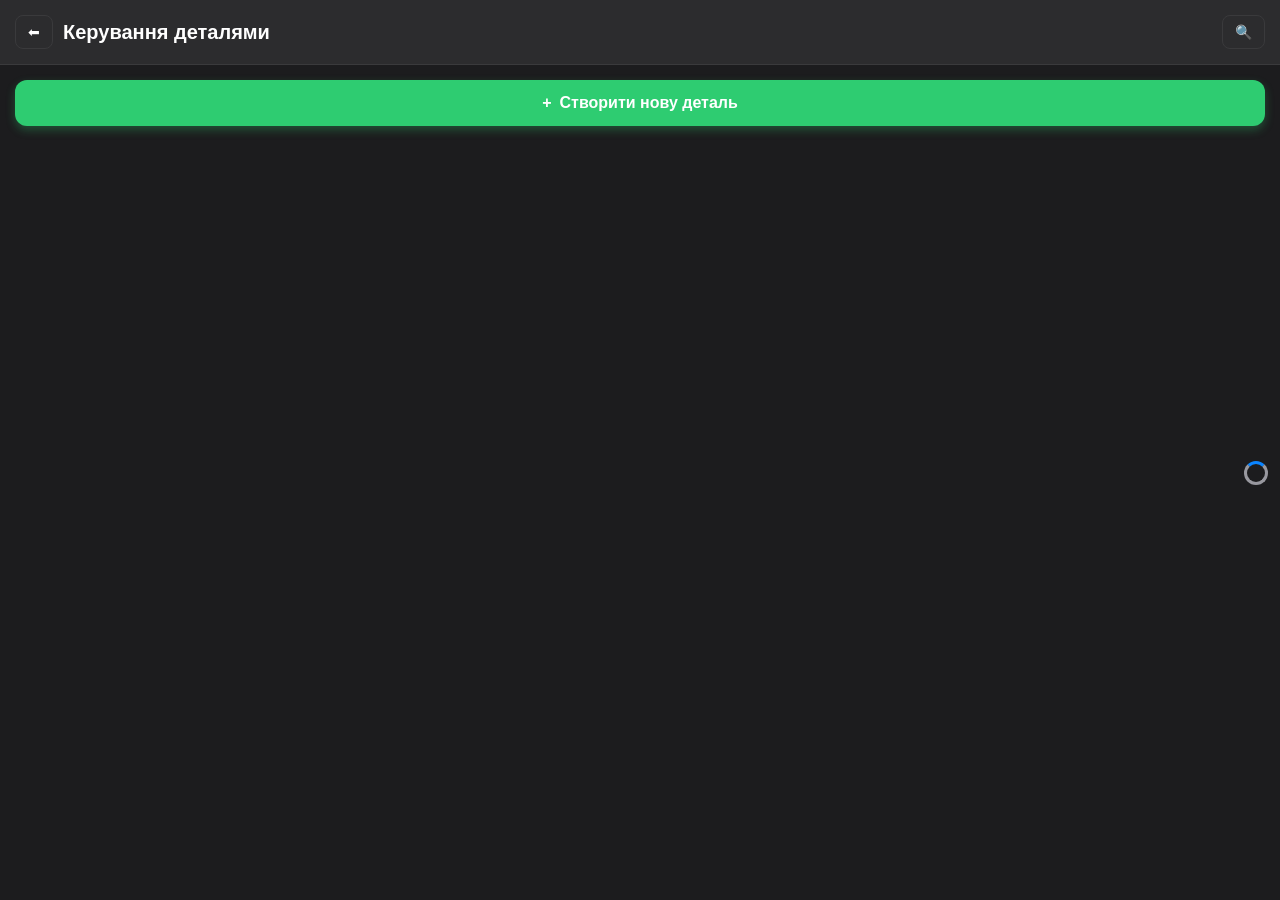
==== parts.html @ f730b103 "feat: establish initial Telegram Mini App with core UI, routing, and API services." ====
<!DOCTYPE html>
<html lang="uk">

<head>
    <meta charset="UTF-8">
    <meta name="viewport" content="width=device-width, initial-scale=1.0, user-scalable=no">
    <title>Керування деталями</title>
    <script src="https://telegram.org/js/telegram-web-app.js"></script>

    <link rel="stylesheet" href="css/base.css">
    <link rel="stylesheet" href="css/layout.css">
    <link rel="stylesheet" href="css/components.css">
    <link rel="stylesheet" href="css/modals.css">
    <!-- Стилі спеціально для цієї сторінки -->
    <link rel="stylesheet" href="css/parts.css">

    <script src="js/config.js" defer></script>
    <script src="js/utils.js" defer></script>
    <script src="js/api.js" defer></script>
    <script src="js/parts.js" defer></script>
</head>

<body>

    <!-- Header -->
    <div class="parts-header">
        <div class="page-title">
            <button class="icon-btn" id="backBtn">⬅</button>
            Керування деталями
        </div>
        <div>
            <button class="icon-btn" id="filterBtn">🔍</button>
        </div>
    </div>

    <!-- Main List View -->
    <div id="listView">
        <div style="padding: 15px;">
            <button id="createPartBtn" class="create-btn-large">
                <span>+</span> Створити нову деталь
            </button>
        </div>
        <div id="partsContainer" class="parts-list">
            <div class="spinner" style="margin: 20px auto;"></div>
        </div>
    </div>

    <!-- Form View (Overlay) -->
    <div id="formView" class="form-view hidden">
        <div class="form-header">
            <button class="icon-btn" id="closeFormBtn">⬅</button>
            <h3 id="formTitle">Редагування</h3>
            <div style="width: 30px;"></div> <!-- Spacer -->
        </div>

        <div class="form-body">
            <form id="partForm">
                <input type="hidden" name="id">

                <div class="form-group">
                    <label>Назва товару</label>
                    <input type="text" name="name" required placeholder="Введіть назву">
                </div>

                <div class="form-group">
                    <label>Категорія</label>
                    <select name="category" id="catSelect"></select>
                </div>

                <div class="form-group">
                    <label>Одиниця виміру</label>
                    <select name="unit" id="unitSelect"></select>
                </div>

                <div class="form-group">
                    <label>Локація</label>
                    <input type="text" name="location" placeholder="1-2-3">
                </div>

                <div class="form-group">
                    <label>Поточна кількість</label>
                    <input type="number" name="quantity" placeholder="0">
                </div>

                <div class="form-row">
                    <div class="form-group">
                        <label>К-сть в упаковці</label>
                        <input type="number" name="qty_in_pack" placeholder="1">
                    </div>
                    <div class="form-group">
                        <label>Ціна за упаковку</label>
                        <input type="text" name="pack_price" placeholder="10">
                    </div>
                </div>

                <div class="form-group">
                    <label>Мінімальний запас (роботів)</label>
                    <input type="number" name="min_stock" placeholder="2">
                </div>

                <div class="form-group">
                    <label>Постачальник</label>
                    <input type="text" name="supplier" placeholder="-">
                </div>

                <div class="form-group">
                    <label>Посилання</label>
                    <input type="text" name="link" placeholder="-">
                </div>

                <div class="form-group">
                    <label>Документ/Стандарт</label>
                    <input type="text" name="doc_name" placeholder="-">
                </div>

                <div class="form-group">
                    <label>Кількість на 1 робота</label>
                    <input type="number" name="qty_per_robot" placeholder="1">
                </div>

                <div style="height: 20px;"></div>

                <button type="submit" class="save-btn-large">Зберегти зміни</button>

                <button type="button" id="deletePartBtn" class="delete-link-btn hidden">Видалити деталь</button>

                <div style="height: 40px;"></div>
            </form>
        </div>
    </div>

    <!-- Loading Modal -->
    <div id="loadingModal" class="loading-modal hidden">
        <div class="loading-content">
            <div class="big-spinner"></div>
            <div id="loadingText">Завантаження...</div>
        </div>
    </div>

</body>

</html>
---- css/base.css ----
/* === ЗМІННІ ТЕМ (Dark Default) === */
:root {
    --bg-color: #1c1c1e;
    --card-bg: #2c2c2e;
    --text-color: #ffffff;
    --hint-color: #98989f;
    --button-color: #0a84ff;
    --button-text: #ffffff;
    --danger-color: #ff453a;
    --border-color: #3a3a3c;
    --input-bg: #1c1c1e;
}

/* Світла тема */
body.light-theme {
    --bg-color: #f2f2f7;
    --card-bg: #ffffff;
    --text-color: #000000;
    --hint-color: #8e8e93;
    --button-color: #007aff;
    --button-text: #ffffff;
    --danger-color: #ff3b30;
    --border-color: #c6c6c8;
    --input-bg: #f2f2f7;
}

body {
    background-color: var(--bg-color);
    color: var(--text-color);
    font-family: -apple-system, BlinkMacSystemFont, 'Segoe UI', Roboto, Helvetica, Arial, sans-serif;
    margin: 0;
    padding: 0;
    padding-bottom: 100px;
    transition: background-color 0.3s, color 0.3s;
}

/* Глобальний ефект натискання */
button:active, .search-item:active, .menu-item:active {
    transform: scale(0.96);
    opacity: 0.8;
    transition: transform 0.05s ease;
}

/* Утиліти */
.hidden {
    display: none !important;
}
---- css/layout.css ----
/* --- HEADER --- */
.header {
    position: sticky;
    top: 0;
    background: var(--card-bg);
    padding: 15px;
    border-bottom: 1px solid var(--border-color);
    display: flex;
    flex-direction: column;
    gap: 10px;
    box-shadow: 0 4px 10px rgba(0,0,0,0.2);
    z-index: 1000; /* Вище лоадера, але нижче модалок і меню */
}

.top-row {
    display: flex;
    justify-content: space-between;
    align-items: center;
}

.controls-row {
    display: flex;
    gap: 10px;
}

/* --- FOOTER --- */
.footer {
    position: fixed;
    bottom: 0;
    left: 0;
    right: 0;
    background: var(--card-bg);
    padding: 15px;
    border-top: 1px solid var(--border-color);
    z-index: 800;
}

/* --- SIDE MENU (BURGER) --- */
.menu-overlay {
    position: fixed;
    inset: 0;
    background: rgba(0,0,0,0.35);
    z-index: 1400;
}
.menu-overlay.hidden {
    display: none;
}

.side-menu {
    position: fixed;
    top: 0;
    bottom: 0;
    left: 0;
    width: 250px;
    background: var(--card-bg);
    border-right: 1px solid var(--border-color);
    box-shadow: 4px 0 15px rgba(0,0,0,0.5);
    z-index: 1500;
    padding: 12px;
    display: flex;
    flex-direction: column;
    gap: 8px;
    transform: translateX(-100%);
    transition: transform 0.2s ease-out;
}

.side-menu.open {
    transform: translateX(0);
}

.side-menu-header {
    display: flex;
    justify-content: space-between;
    align-items: center;
    margin-bottom: 6px;
    font-size: 18px;
    font-weight: bold;
}

.menu-item {
    text-align: left;
    padding: 12px;
    border-radius: 8px;
    border: 1px solid transparent;
    background: transparent;
    color: var(--text-color);
    font-size: 15px;
    cursor: pointer;
}

.menu-item.active {
    background: var(--input-bg);
    border-color: var(--border-color);
    color: var(--button-color);
}

.menu-item[disabled] {
    opacity: 0.4;
    cursor: not-allowed;
}

/* --- PAGE STRUCTURE --- */
.page-block {
    padding: 10px;
    padding-bottom: 80px;
}

.item-list, .simple-list {
    display: flex;
    flex-direction: column;
    gap: 8px;
    padding: 5px;
}

.page-header-row {
    display: flex;
    justify-content: space-between;
    align-items: center;
    gap: 10px;
    margin-bottom: 10px;
}

.page-body {
    margin-top: 5px;
}
---- css/components.css ----
/* --- INPUTS & SELECTS --- */
select, input[type="text"], input[type="number"] {
    background: var(--input-bg);
    color: var(--text-color);
    border: 1px solid var(--border-color);
    border-radius: 8px;
    font-size: 16px;
    outline: none;
}

select { flex-grow: 1; padding: 10px; }

.api-config { font-size: 12px; display: flex; gap: 5px; }
.api-config input { width: 100%; padding: 5px; font-size: 12px; border: 1px solid #ffcc00; }

/* --- BUTTONS --- */
.theme-btn, .icon-btn, .close-btn {
    background: none;
    border: 1px solid var(--border-color);
    color: var(--text-color);
    padding: 8px 12px;
    border-radius: 8px;
    cursor: pointer;
    font-size: 14px;
}
.close-btn { border: none; font-size: 20px; }
.burger-btn { padding: 6px 10px; font-size: 18px; }

.scan-btn, .submit-btn, .refresh-btn, .action-btn {
    background: var(--button-color);
    color: var(--button-text);
    border: none;
    border-radius: 8px;
    font-weight: bold;
    cursor: pointer;
}

.scan-btn { padding: 10px 20px; display: flex; align-items: center; gap: 5px; }
.submit-btn { width: 100%; padding: 15px; font-size: 18px; transition: opacity 0.2s; }
.submit-btn:disabled { opacity: 0.5; cursor: not-allowed; }

.action-btn {
    flex: 1; padding: 10px; 
    background: var(--card-bg); color: var(--text-color); 
    border: 1px solid var(--border-color);
}
.action-btn.danger { color: var(--danger-color); border-color: var(--danger-color); }
.refresh-btn { margin-top: 10px; padding: 10px; }

.remove-btn {
    color: var(--danger-color); background: none; border: none;
    font-size: 22px; padding: 5px; cursor: pointer;
    display: flex; align-items: center;
}

/* --- BADGES & STATUS --- */
.status-dot {
    width: 10px; height: 10px; border-radius: 50%;
    background-color: #ff453a; transition: background-color 0.3s;
    box-shadow: 0 0 5px rgba(255, 69, 58, 0.5);
}
.status-dot.connected {
    background-color: #30d158; box-shadow: 0 0 5px rgba(48, 209, 88, 0.5);
}

.role-badge {
    font-size: 10px; padding: 3px 8px; border-radius: 12px;
    background: var(--input-bg); border: 1px solid var(--border-color);
    color: var(--hint-color); text-transform: uppercase; font-weight: bold;
}
.role-badge.admin { background: #ffcc00; color: #000; border: none; }
.role-badge.manager { background: #30d158; color: #fff; border: none; }

.simple-badge {
    padding: 2px 6px; border-radius: 8px; font-size: 11px;
    text-transform: uppercase; background: var(--input-bg); color: var(--hint-color);
}

.hint-text { font-size: 13px; color: var(--hint-color); margin-bottom: 10px; }
.inline-status {
    font-size: 13px; margin-bottom: 6px; color: var(--button-text);
    background: var(--button-color); padding: 4px 8px; border-radius: 6px;
}

/* --- CARDS (WAREHOUSE) --- */
.card {
    background: var(--card-bg); border-radius: 12px; padding: 15px;
    margin-bottom: 15px; border: 1px solid var(--border-color);
    display: flex; flex-direction: column; gap: 10px;
    animation: fadeIn 0.3s ease;
}
.card-header { display: flex; gap: 15px; }
.item-icon {
    font-size: 24px; background: var(--bg-color); width: 50px; height: 50px;
    border-radius: 8px; display: flex; align-items: center; justify-content: center;
    flex-shrink: 0;
}
.item-details { flex-grow: 1; overflow: hidden; }
.item-details h3 { margin: 0 0 5px 0; font-size: 16px; }
.item-details p { margin: 0; font-size: 13px; color: var(--hint-color); }
.item-id-full {
    font-size: 11px; font-family: monospace; color: var(--hint-color);
    word-break: break-all; background: rgba(0,0,0,0.05);
    padding: 2px 4px; border-radius: 4px; margin-bottom: 4px; display: inline-block;
}

.item-card-row {
    display: flex; justify-content: space-between; align-items: center;
    margin-top: 5px; gap: 8px; border-top: 1px solid var(--border-color); padding-top: 10px;
}
.item-action-select { padding: 8px; font-size: 14px; flex-grow: 1; max-width: 120px; }
.qty-control { display: flex; align-items: center; gap: 5px; }
.qty-input { width: 50px; text-align: center; padding: 8px; font-weight: bold; }

/* --- CARDS (SIMPLE / USERS) --- */
.simple-card {
    background: var(--card-bg); border-radius: 8px; padding: 10px;
    border: 1px solid var(--border-color); font-size: 13px;
}
.simple-card-header {
    display: flex; justify-content: space-between; align-items: center; margin-bottom: 4px;
}

/* --- SEARCH --- */
.search-container { position: relative; width: 100%; }
.input-wrapper { position: relative; width: 100%; }
#searchInput { width: 100%; padding: 10px; box-sizing: border-box; }

.search-results {
    position: absolute; top: 100%; left: 0; right: 0;
    background: var(--card-bg); border: 1px solid var(--border-color);
    border-radius: 8px; max-height: 250px; overflow-y: auto; z-index: 200;
    box-shadow: 0 4px 15px rgba(0,0,0,0.4);
}
.search-item { padding: 12px; border-bottom: 1px solid var(--border-color); cursor: pointer; }
.search-item:hover { background: var(--bg-color); }
.search-item small { color: var(--hint-color); display: block; }

.empty-state { text-align: center; margin-top: 60px; color: var(--hint-color); opacity: 0.7; }

/* --- SPINNERS --- */
.spinner {
    position: absolute; right: 12px; top: calc(50% - 9px);
    width: 18px; height: 18px; border: 3px solid var(--hint-color);
    border-top: 3px solid var(--button-color); border-radius: 50%;
    animation: spin 0.8s linear infinite; z-index: 10;
}
.big-spinner {
    width: 40px; height: 40px; border: 4px solid var(--hint-color);
    border-top: 4px solid var(--button-color); border-radius: 50%;
    animation: spin 1s linear infinite; margin-bottom: 15px;
}
@keyframes spin { 0% { transform: rotate(0deg); } 100% { transform: rotate(360deg); } }
@keyframes fadeIn { from { opacity: 0; transform: translateY(10px); } to { opacity: 1; transform: translateY(0); } }
---- css/modals.css ----
/* --- BASE MODAL --- */
.modal {
    position: fixed; top: 0; left: 0; right: 0; bottom: 0;
    background: rgba(0,0,0,0.8); z-index: 2000;
    display: flex; justify-content: center; align-items: center;
}

.modal-content {
    background: var(--bg-color); width: 90%; height: 80%;
    border-radius: 12px; padding: 15px; display: flex; flex-direction: column;
}

.modal-header {
    display: flex; justify-content: space-between; align-items: center; margin-bottom: 10px;
}

/* --- LOADING MODAL (Global) --- */
.loading-modal {
    position: fixed;
    top: 0; left: 0; right: 0; bottom: 0;
    background: rgba(0, 0, 0, 0.25);
    backdrop-filter: blur(2px);
    z-index: 900; /* Нижче Header, але вище контенту */
    display: flex;
    justify-content: center;
    align-items: center;
    flex-direction: column;
}

.loading-content {
    background: var(--card-bg);
    padding: 20px;
    border-radius: 16px;
    display: flex; flex-direction: column; align-items: center;
    box-shadow: 0 10px 30px rgba(0,0,0,0.3);
    border: 1px solid var(--border-color);
    min-width: 200px;
}

.progress-container {
    width: 100%; background-color: var(--input-bg);
    border-radius: 8px; height: 10px; margin-top: 10px;
    overflow: hidden; border: 1px solid var(--border-color);
}

.progress-bar {
    height: 100%; background-color: var(--button-color);
    width: 0%; transition: width 0.3s ease;
}

/* --- RESULT MODAL --- */
.result-content {
    background: var(--bg-color); width: 90%; max-height: 80%;
    border-radius: 12px; padding: 15px; display: flex; flex-direction: column;
    border: 1px solid var(--border-color);
}

.result-list {
    flex-grow: 1; overflow-y: auto; background: var(--input-bg);
    padding: 10px; border-radius: 8px; margin: 10px 0;
    font-family: monospace; font-size: 12px; white-space: pre-wrap;
    border: 1px solid var(--border-color);
}

/* --- LOGS MODAL --- */
.logs-controls { display: flex; gap: 10px; margin-bottom: 10px; }

#logsArea {
    flex-grow: 1; background: #111; color: #0f0; padding: 10px;
    overflow: auto; font-family: monospace; font-size: 11px;
    border-radius: 6px; white-space: pre-wrap;
}
---- css/parts.css ----
/* Header */
.parts-header {
    display: flex;
    justify-content: space-between;
    align-items: center;
    padding: 15px;
    background: var(--card-bg);
    border-bottom: 1px solid var(--border-color);
    position: sticky;
    top: 0;
    z-index: 100;
}

.page-title {
    font-size: 20px;
    font-weight: bold;
    display: flex;
    align-items: center;
    gap: 10px;
}

/* Main Button */
.create-btn-large {
    width: 100%;
    background-color: #2ecc71;
    color: white;
    padding: 14px;
    border-radius: 12px;
    border: none;
    font-size: 16px;
    font-weight: bold;
    cursor: pointer;
    display: flex;
    justify-content: center;
    align-items: center;
    gap: 8px;
    box-shadow: 0 4px 10px rgba(46, 204, 113, 0.3);
}

.create-btn-large:active {
    transform: scale(0.98);
}

/* Part Card */
.part-card {
    background: var(--card-bg);
    border-radius: 16px;
    padding: 15px;
    margin: 0 15px 12px 15px;
    display: flex;
    justify-content: space-between;
    align-items: center;
    border: 1px solid var(--border-color);
}

.part-icon {
    width: 45px;
    height: 45px;
    background: var(--bg-color);
    border-radius: 10px;
    display: flex;
    align-items: center;
    justify-content: center;
    font-size: 22px;
    margin-right: 12px;
}

.part-info {
    flex-grow: 1;
    overflow: hidden;
}

.part-title {
    font-size: 16px;
    font-weight: bold;
    margin-bottom: 4px;
}

.part-meta {
    font-size: 12px;
    color: var(--hint-color);
    display: flex;
    gap: 10px;
    align-items: center;
}

.part-meta span {
    display: flex;
    align-items: center;
    gap: 4px;
}

.part-actions {
    display: flex;
    gap: 8px;
}

.mini-btn {
    width: 36px;
    height: 36px;
    background: var(--bg-color);
    border-radius: 8px;
    border: 1px solid var(--border-color);
    color: var(--text-color);
    display: flex;
    align-items: center;
    justify-content: center;
    cursor: pointer;
    font-size: 16px;
}

/* Form View */
.form-view {
    position: fixed;
    top: 0;
    left: 0;
    right: 0;
    bottom: 0;
    background: var(--bg-color);
    z-index: 200;
    display: flex;
    flex-direction: column;
    overflow-y: auto;
}

.form-header {
    padding: 15px;
    background: var(--card-bg);
    display: flex;
    justify-content: space-between;
    align-items: center;
    border-bottom: 1px solid var(--border-color);
    position: sticky;
    top: 0;
    z-index: 210;
}

.form-body {
    padding: 20px;
}

/* Inputs */
.form-group {
    margin-bottom: 15px;
}

.form-group label {
    display: block;
    font-size: 12px;
    color: var(--hint-color);
    margin-bottom: 6px;
    margin-left: 4px;
}

.form-group input,
.form-group select {
    width: 100%;
    padding: 12px;
    border-radius: 10px;
    background: var(--input-bg);
    border: 1px solid var(--border-color);
    color: var(--text-color);
    font-size: 16px;
    box-sizing: border-box;
}

.form-row {
    display: flex;
    gap: 15px;
}

.form-row .form-group {
    flex: 1;
}

.save-btn-large {
    width: 100%;
    background-color: #2ecc71;
    color: white;
    padding: 15px;
    border-radius: 12px;
    border: none;
    font-size: 18px;
    font-weight: bold;
    cursor: pointer;
}

.delete-link-btn {
    width: 100%;
    background: none;
    border: none;
    color: #ff453a;
    font-size: 16px;
    margin-top: 15px;
    cursor: pointer;
}
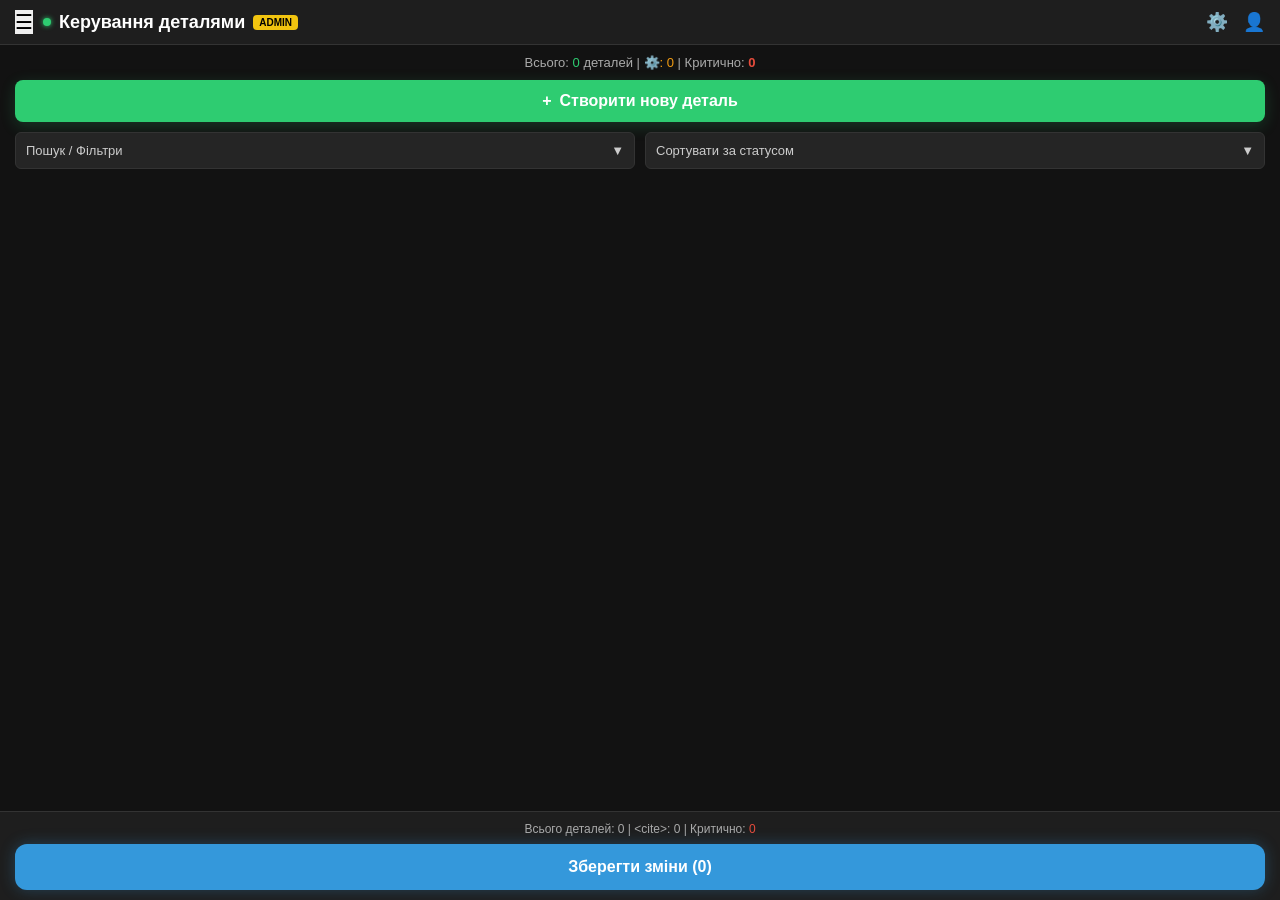
==== commit 877e2b15: "refactor: Redesign parts page UI by introducing dedicated CSS and JS files, updating HTML structure," ====
--- a/parts.html
+++ b/parts.html
@@ -8,11 +8,7 @@
     <script src="https://telegram.org/js/telegram-web-app.js"></script>
 
     <link rel="stylesheet" href="css/base.css">
-    <link rel="stylesheet" href="css/layout.css">
-    <link rel="stylesheet" href="css/components.css">
-    <link rel="stylesheet" href="css/modals.css">
-    <!-- Стилі спеціально для цієї сторінки -->
-    <link rel="stylesheet" href="css/parts.css">
+    <link rel="stylesheet" href="css/parts.css"> <!-- Нові стилі -->
 
     <script src="js/config.js" defer></script>
     <script src="js/utils.js" defer></script>
@@ -24,107 +20,152 @@
 
     <!-- Header -->
     <div class="parts-header">
-        <div class="page-title">
-            <button class="icon-btn" id="backBtn">⬅</button>
-            Керування деталями
+        <div class="header-left">
+            <button class="icon-btn" id="backBtn" style="border:none; padding:0; font-size:20px;">☰</button>
+            <div class="header-title">
+                <div class="status-dot"></div>
+                Керування деталями
+                <span class="admin-badge">ADMIN</span>
+            </div>
         </div>
-        <div>
-            <button class="icon-btn" id="filterBtn">🔍</button>
+        <div class="header-right">
+            <span>⚙️</span>
+            <span>👤</span>
         </div>
     </div>
 
-    <!-- Main List View -->
-    <div id="listView">
-        <div style="padding: 15px;">
-            <button id="createPartBtn" class="create-btn-large">
-                <span>+</span> Створити нову деталь
+    <!-- Summary & Filters -->
+    <div class="summary-bar">
+        Всього: <span id="totalCount" style="color:#2ecc71">0</span> деталей |
+        <span class="summary-settings">⚙️: 0</span> |
+        Критично: <span id="criticalCount" class="summary-highlight">0</span>
+    </div>
+
+    <div class="action-area">
+        <button id="createPartBtn" class="create-btn-large">
+            <span>+</span> Створити нову деталь
+        </button>
+
+        <div class="filter-row">
+            <button class="filter-btn">
+                Пошук / Фільтри <span>▼</span>
+            </button>
+            <button class="filter-btn">
+                Сортувати за статусом <span>▼</span>
             </button>
         </div>
-        <div id="partsContainer" class="parts-list">
+    </div>
+
+    <!-- Main List -->
+    <div id="listView">
+        <div id="partsContainer" style="padding-bottom: 20px;">
             <div class="spinner" style="margin: 20px auto;"></div>
         </div>
     </div>
 
-    <!-- Form View (Overlay) -->
-    <div id="formView" class="form-view hidden">
-        <div class="form-header">
-            <button class="icon-btn" id="closeFormBtn">⬅</button>
-            <h3 id="formTitle">Редагування</h3>
-            <div style="width: 30px;"></div> <!-- Spacer -->
+    <!-- Floating Footer -->
+    <div class="floating-footer">
+        <div class="footer-info">
+            Всього деталей: <span id="footerTotal">0</span> | &lt;cite&gt;: 0 | Критично: <span id="footerCrit"
+                style="color:#e74c3c">0</span>
+        </div>
+        <button class="save-changes-btn" id="bulkSaveBtn">
+            Зберегти зміни (<span id="selectedCount">0</span>)
+        </button>
+    </div>
+
+    <!-- Form View (Overlay) - залишаємо майже без змін, лише стилі підтягнуться з CSS -->
+    <div id="formView" class="form-view hidden"
+        style="display: none; position: fixed; top:0; left:0; width:100%; height:100%; z-index: 1000; overflow-y: auto;">
+        <div class="form-header" style="padding:15px; display:flex; justify-content:space-between; align-items:center;">
+            <button class="icon-btn" id="closeFormBtn" style="color:white; border:none;">⬅</button>
+            <h3 id="formTitle" style="margin:0">Деталь</h3>
+            <div style="width: 30px;"></div>
         </div>
 
-        <div class="form-body">
+        <div class="form-body" style="padding:20px;">
             <form id="partForm">
                 <input type="hidden" name="id">
 
-                <div class="form-group">
+                <div class="form-group" style="margin-bottom:15px;">
                     <label>Назва товару</label>
-                    <input type="text" name="name" required placeholder="Введіть назву">
+                    <input type="text" name="name" required placeholder="Введіть назву"
+                        style="width:100%; padding:10px; border-radius:8px;">
                 </div>
 
-                <div class="form-group">
-                    <label>Категорія</label>
-                    <select name="category" id="catSelect"></select>
-                </div>
-
-                <div class="form-group">
-                    <label>Одиниця виміру</label>
-                    <select name="unit" id="unitSelect"></select>
-                </div>
-
-                <div class="form-group">
-                    <label>Локація</label>
-                    <input type="text" name="location" placeholder="1-2-3">
-                </div>
-
-                <div class="form-group">
-                    <label>Поточна кількість</label>
-                    <input type="number" name="quantity" placeholder="0">
-                </div>
-
-                <div class="form-row">
-                    <div class="form-group">
-                        <label>К-сть в упаковці</label>
-                        <input type="number" name="qty_in_pack" placeholder="1">
+                <div class="info-grid"
+                    style="background:none; border:none; padding:0; display:flex; gap:10px; margin-bottom:15px;">
+                    <div style="flex:1">
+                        <label style="font-size:12px; color:#888;">Категорія</label>
+                        <select name="category" id="catSelect"
+                            style="width:100%; padding:10px; border-radius:8px;"></select>
                     </div>
-                    <div class="form-group">
-                        <label>Ціна за упаковку</label>
-                        <input type="text" name="pack_price" placeholder="10">
+                    <div style="flex:1">
+                        <label style="font-size:12px; color:#888;">Одиниця</label>
+                        <select name="unit" id="unitSelect"
+                            style="width:100%; padding:10px; border-radius:8px;"></select>
                     </div>
                 </div>
 
-                <div class="form-group">
-                    <label>Мінімальний запас (роботів)</label>
-                    <input type="number" name="min_stock" placeholder="2">
+                <div class="form-group" style="margin-bottom:15px;">
+                    <label>Локація</label>
+                    <input type="text" name="location" placeholder="1-2-3"
+                        style="width:100%; padding:10px; border-radius:8px;">
                 </div>
 
-                <div class="form-group">
-                    <label>Постачальник</label>
-                    <input type="text" name="supplier" placeholder="-">
+                <div class="form-group" style="margin-bottom:15px;">
+                    <label>Поточна кількість</label>
+                    <input type="number" name="quantity" placeholder="0"
+                        style="width:100%; padding:10px; border-radius:8px;">
                 </div>
 
-                <div class="form-group">
-                    <label>Посилання</label>
-                    <input type="text" name="link" placeholder="-">
+                <div style="display:flex; gap:10px; margin-bottom:15px;">
+                    <div style="flex:1">
+                        <label style="font-size:12px; color:#888;">В упак.</label>
+                        <input type="number" name="qty_in_pack" placeholder="1"
+                            style="width:100%; padding:10px; border-radius:8px;">
+                    </div>
+                    <div style="flex:1">
+                        <label style="font-size:12px; color:#888;">Ціна упак.</label>
+                        <input type="text" name="pack_price" placeholder="0"
+                            style="width:100%; padding:10px; border-radius:8px;">
+                    </div>
                 </div>
 
-                <div class="form-group">
-                    <label>Документ/Стандарт</label>
-                    <input type="text" name="doc_name" placeholder="-">
+                <div class="form-group" style="margin-bottom:15px;">
+                    <label>Мін. запас (роботів)</label>
+                    <input type="number" name="min_stock" placeholder="2"
+                        style="width:100%; padding:10px; border-radius:8px;">
                 </div>
 
-                <div class="form-group">
-                    <label>Кількість на 1 робота</label>
-                    <input type="number" name="qty_per_robot" placeholder="1">
+                <div class="form-group" style="margin-bottom:15px;">
+                    <label>Постачальник</label>
+                    <input type="text" name="supplier" placeholder="UA3D"
+                        style="width:100%; padding:10px; border-radius:8px;">
+                </div>
+                <div class="form-group" style="margin-bottom:15px;">
+                    <label>Документ</label>
+                    <input type="text" name="doc_name" placeholder="ISO..."
+                        style="width:100%; padding:10px; border-radius:8px;">
+                </div>
+                <div class="form-group" style="margin-bottom:15px;">
+                    <label>Посилання</label>
+                    <input type="text" name="link" placeholder="http..."
+                        style="width:100%; padding:10px; border-radius:8px;">
                 </div>
 
-                <div style="height: 20px;"></div>
+                <div class="form-group" style="margin-bottom:20px;">
+                    <label>На 1 робота</label>
+                    <input type="number" name="qty_per_robot" placeholder="1"
+                        style="width:100%; padding:10px; border-radius:8px;">
+                </div>
 
-                <button type="submit" class="save-btn-large">Зберегти зміни</button>
-
-                <button type="button" id="deletePartBtn" class="delete-link-btn hidden">Видалити деталь</button>
-
-                <div style="height: 40px;"></div>
+                <button type="submit" class="create-btn-large" style="background:#3498db; margin-bottom:10px;">Зберегти
+                    зміни</button>
+                <button type="button" id="deletePartBtn"
+                    style="width:100%; background:none; border:none; color:#e74c3c; padding:10px;">Видалити
+                    деталь</button>
+                <div style="height:50px;"></div>
             </form>
         </div>
     </div>
--- a/css/parts.css
+++ b/css/parts.css
@@ -1,196 +1,389 @@
-/* Header */
+/* --- GLOBAL PAGE SETUP --- */
+body {
+    background-color: #121212 !important;
+    /* Глибокий чорний */
+    color: #ffffff;
+    padding-bottom: 100px;
+    /* Місце для футера */
+}
+
+/* --- HEADER --- */
 .parts-header {
+    background-color: #1e1e1e;
+    padding: 10px 15px;
     display: flex;
     justify-content: space-between;
     align-items: center;
-    padding: 15px;
-    background: var(--card-bg);
-    border-bottom: 1px solid var(--border-color);
+    border-bottom: 1px solid #333;
     position: sticky;
     top: 0;
     z-index: 100;
 }
 
-.page-title {
-    font-size: 20px;
-    font-weight: bold;
+.header-left {
     display: flex;
     align-items: center;
     gap: 10px;
 }
 
-/* Main Button */
+.header-right {
+    display: flex;
+    gap: 15px;
+    font-size: 18px;
+    color: #888;
+}
+
+.header-title {
+    font-size: 18px;
+    font-weight: bold;
+    display: flex;
+    align-items: center;
+    gap: 8px;
+}
+
+.status-dot {
+    width: 8px;
+    height: 8px;
+    background: #2ecc71;
+    border-radius: 50%;
+    box-shadow: 0 0 5px #2ecc71;
+}
+
+.admin-badge {
+    background: #f1c40f;
+    color: #000;
+    font-size: 10px;
+    padding: 2px 6px;
+    border-radius: 4px;
+    font-weight: 800;
+}
+
+/* --- SUMMARY BAR & FILTERS --- */
+.summary-bar {
+    padding: 10px 15px;
+    font-size: 13px;
+    color: #aaa;
+    text-align: center;
+    background: #121212;
+}
+
+.summary-highlight {
+    color: #e74c3c;
+    font-weight: bold;
+}
+
+.summary-settings {
+    color: #f39c12;
+}
+
+.action-area {
+    padding: 0 15px 10px 15px;
+}
+
 .create-btn-large {
     width: 100%;
     background-color: #2ecc71;
+    /* Яскравий зелений */
+    color: white;
+    padding: 12px;
+    border-radius: 8px;
+    border: none;
+    font-size: 16px;
+    font-weight: bold;
+    display: flex;
+    justify-content: center;
+    align-items: center;
+    gap: 8px;
+    box-shadow: 0 4px 15px rgba(46, 204, 113, 0.2);
+    margin-bottom: 10px;
+}
+
+.filter-row {
+    display: flex;
+    gap: 10px;
+    margin-bottom: 10px;
+}
+
+.filter-btn {
+    flex: 1;
+    background: #252525;
+    border: 1px solid #333;
+    color: #ccc;
+    padding: 10px;
+    border-radius: 6px;
+    font-size: 13px;
+    display: flex;
+    justify-content: space-between;
+    align-items: center;
+}
+
+/* --- PART CARD DESIGN --- */
+.part-card {
+    background-color: #1e1e1e;
+    /* Темно-сірий фон картки */
+    border-radius: 12px;
+    padding: 12px;
+    margin: 0 15px 15px 15px;
+    border: 1px solid #333;
+    position: relative;
+    box-shadow: 0 4px 6px rgba(0, 0, 0, 0.3);
+}
+
+/* Card Header */
+.card-header-row {
+    display: flex;
+    gap: 10px;
+    align-items: center;
+    margin-bottom: 12px;
+}
+
+.checkbox-wrapper input {
+    width: 18px;
+    height: 18px;
+    accent-color: #888;
+    cursor: pointer;
+}
+
+.part-icon-box {
+    width: 40px;
+    height: 40px;
+    background: #121212;
+    border-radius: 8px;
+    display: flex;
+    align-items: center;
+    justify-content: center;
+    font-size: 20px;
+    color: #ccc;
+}
+
+.part-titles {
+    flex-grow: 1;
+    overflow: hidden;
+}
+
+.part-name {
+    font-size: 16px;
+    font-weight: bold;
+    color: #fff;
+    margin-bottom: 2px;
+    white-space: nowrap;
+    overflow: hidden;
+    text-overflow: ellipsis;
+}
+
+.part-id {
+    font-size: 11px;
+    color: #666;
+    font-family: monospace;
+}
+
+.card-actions {
+    display: flex;
+    flex-direction: column;
+    gap: 5px;
+}
+
+.edit-icon-btn {
+    color: #f39c12;
+    background: none;
+    border: none;
+    font-size: 16px;
+    cursor: pointer;
+}
+
+.menu-icon-btn {
+    color: #3498db;
+    background: none;
+    border: none;
+    font-size: 16px;
+    cursor: pointer;
+}
+
+/* Grid Info */
+.info-grid {
+    display: grid;
+    grid-template-columns: 1fr 1fr;
+    /* Дві колонки */
+    gap: 8px;
+    background: #181818;
+    /* Ще темніший підфон */
+    padding: 8px;
+    border-radius: 8px;
+    border: 1px solid #2a2a2a;
+    margin-bottom: 10px;
+}
+
+/* Додаткові стилі для посилань */
+.part-link {
+    color: #3498db;
+    /* Синій колір, як у інших кнопок */
+    text-decoration: none;
+    /* Прибираємо підкреслення */
+
+    /* Магія для трьох крапок */
+    white-space: nowrap;
+    overflow: hidden;
+    text-overflow: ellipsis;
+
+    display: block;
+    /* Важливо для коректної роботи ellipsis всередині flex */
+    max-width: 100%;
+    /* Обмежуємо ширину, щоб не ламало верстку */
+    flex: 1;
+    /* Займає весь вільний простір після іконки */
+}
+
+/* Підкреслення при наведенні (опціонально) */
+.part-link:hover {
+    text-decoration: underline;
+}
+
+.info-item {
+    font-size: 12px;
+    color: #bbb;
+    display: flex;
+    align-items: center;
+    gap: 6px;
+    white-space: nowrap;
+    overflow: hidden;
+    text-overflow: ellipsis;
+    min-width: 0;
+}
+
+.info-icon {
+    font-size: 14px;
+    width: 16px;
+    text-align: center;
+}
+
+/* Price Row */
+.price-row {
+    display: flex;
+    justify-content: space-between;
+    font-size: 12px;
+    color: #ccc;
+    padding: 0 5px 8px 5px;
+    border-bottom: 1px solid #333;
+    margin-bottom: 8px;
+}
+
+/* Progress Bar */
+.progress-section {
+    margin-bottom: 8px;
+}
+
+.progress-bg {
+    width: 100%;
+    height: 6px;
+    background: #333;
+    border-radius: 3px;
+    overflow: hidden;
+}
+
+.progress-fill {
+    height: 100%;
+    border-radius: 3px;
+    transition: width 0.3s;
+}
+
+.fill-green {
+    background: #2ecc71;
+}
+
+.fill-yellow {
+    background: #f1c40f;
+}
+
+.fill-red {
+    background: #e74c3c;
+}
+
+/* Card Footer Stats */
+.card-footer-stats {
+    font-size: 11px;
+    color: #ddd;
+    display: flex;
+    flex-wrap: wrap;
+    gap: 5px;
+    align-items: center;
+}
+
+.stat-val {
+    color: #fff;
+    font-weight: bold;
+}
+
+.stat-separator {
+    color: #555;
+}
+
+.status-text {
+    font-weight: bold;
+    margin-left: auto;
+}
+
+.st-good {
+    color: #2ecc71;
+}
+
+.st-warn {
+    color: #f1c40f;
+}
+
+.st-crit {
+    color: #e74c3c;
+}
+
+/* --- FLOATING FOOTER --- */
+.floating-footer {
+    position: fixed;
+    bottom: 0;
+    left: 0;
+    right: 0;
+    background: #1e1e1e;
+    padding: 10px 15px;
+    border-top: 1px solid #333;
+    z-index: 500;
+}
+
+.footer-info {
+    font-size: 12px;
+    color: #aaa;
+    text-align: center;
+    margin-bottom: 8px;
+}
+
+.save-changes-btn {
+    width: 100%;
+    background: #3498db;
+    /* Синій */
     color: white;
     padding: 14px;
     border-radius: 12px;
+    font-size: 16px;
+    font-weight: bold;
     border: none;
-    font-size: 16px;
-    font-weight: bold;
-    cursor: pointer;
-    display: flex;
-    justify-content: center;
-    align-items: center;
-    gap: 8px;
-    box-shadow: 0 4px 10px rgba(46, 204, 113, 0.3);
-}
-
-.create-btn-large:active {
-    transform: scale(0.98);
-}
-
-/* Part Card */
-.part-card {
-    background: var(--card-bg);
-    border-radius: 16px;
-    padding: 15px;
-    margin: 0 15px 12px 15px;
-    display: flex;
-    justify-content: space-between;
-    align-items: center;
-    border: 1px solid var(--border-color);
-}
-
-.part-icon {
-    width: 45px;
-    height: 45px;
-    background: var(--bg-color);
-    border-radius: 10px;
-    display: flex;
-    align-items: center;
-    justify-content: center;
-    font-size: 22px;
-    margin-right: 12px;
-}
-
-.part-info {
-    flex-grow: 1;
-    overflow: hidden;
-}
-
-.part-title {
-    font-size: 16px;
-    font-weight: bold;
-    margin-bottom: 4px;
-}
-
-.part-meta {
-    font-size: 12px;
-    color: var(--hint-color);
-    display: flex;
-    gap: 10px;
-    align-items: center;
-}
-
-.part-meta span {
-    display: flex;
-    align-items: center;
-    gap: 4px;
-}
-
-.part-actions {
-    display: flex;
-    gap: 8px;
-}
-
-.mini-btn {
-    width: 36px;
-    height: 36px;
-    background: var(--bg-color);
-    border-radius: 8px;
-    border: 1px solid var(--border-color);
-    color: var(--text-color);
-    display: flex;
-    align-items: center;
-    justify-content: center;
-    cursor: pointer;
-    font-size: 16px;
-}
-
-/* Form View */
+    box-shadow: 0 0 15px rgba(52, 152, 219, 0.3);
+}
+
+/* Form Styles Override */
 .form-view {
-    position: fixed;
-    top: 0;
-    left: 0;
-    right: 0;
-    bottom: 0;
-    background: var(--bg-color);
-    z-index: 200;
-    display: flex;
-    flex-direction: column;
-    overflow-y: auto;
+    background-color: #121212;
 }
 
 .form-header {
-    padding: 15px;
-    background: var(--card-bg);
-    display: flex;
-    justify-content: space-between;
-    align-items: center;
-    border-bottom: 1px solid var(--border-color);
-    position: sticky;
-    top: 0;
-    z-index: 210;
-}
-
-.form-body {
-    padding: 20px;
-}
-
-/* Inputs */
-.form-group {
-    margin-bottom: 15px;
-}
-
-.form-group label {
-    display: block;
-    font-size: 12px;
-    color: var(--hint-color);
-    margin-bottom: 6px;
-    margin-left: 4px;
+    background-color: #1e1e1e;
+    border-bottom: 1px solid #333;
+    color: white;
 }
 
 .form-group input,
 .form-group select {
-    width: 100%;
-    padding: 12px;
-    border-radius: 10px;
-    background: var(--input-bg);
-    border: 1px solid var(--border-color);
-    color: var(--text-color);
-    font-size: 16px;
-    box-sizing: border-box;
-}
-
-.form-row {
-    display: flex;
-    gap: 15px;
-}
-
-.form-row .form-group {
-    flex: 1;
-}
-
-.save-btn-large {
-    width: 100%;
-    background-color: #2ecc71;
+    background: #252525;
+    border-color: #444;
     color: white;
-    padding: 15px;
-    border-radius: 12px;
-    border: none;
-    font-size: 18px;
-    font-weight: bold;
-    cursor: pointer;
-}
-
-.delete-link-btn {
-    width: 100%;
-    background: none;
-    border: none;
-    color: #ff453a;
-    font-size: 16px;
-    margin-top: 15px;
-    cursor: pointer;
+}
+
+.form-group label {
+    color: #aaa;
 }
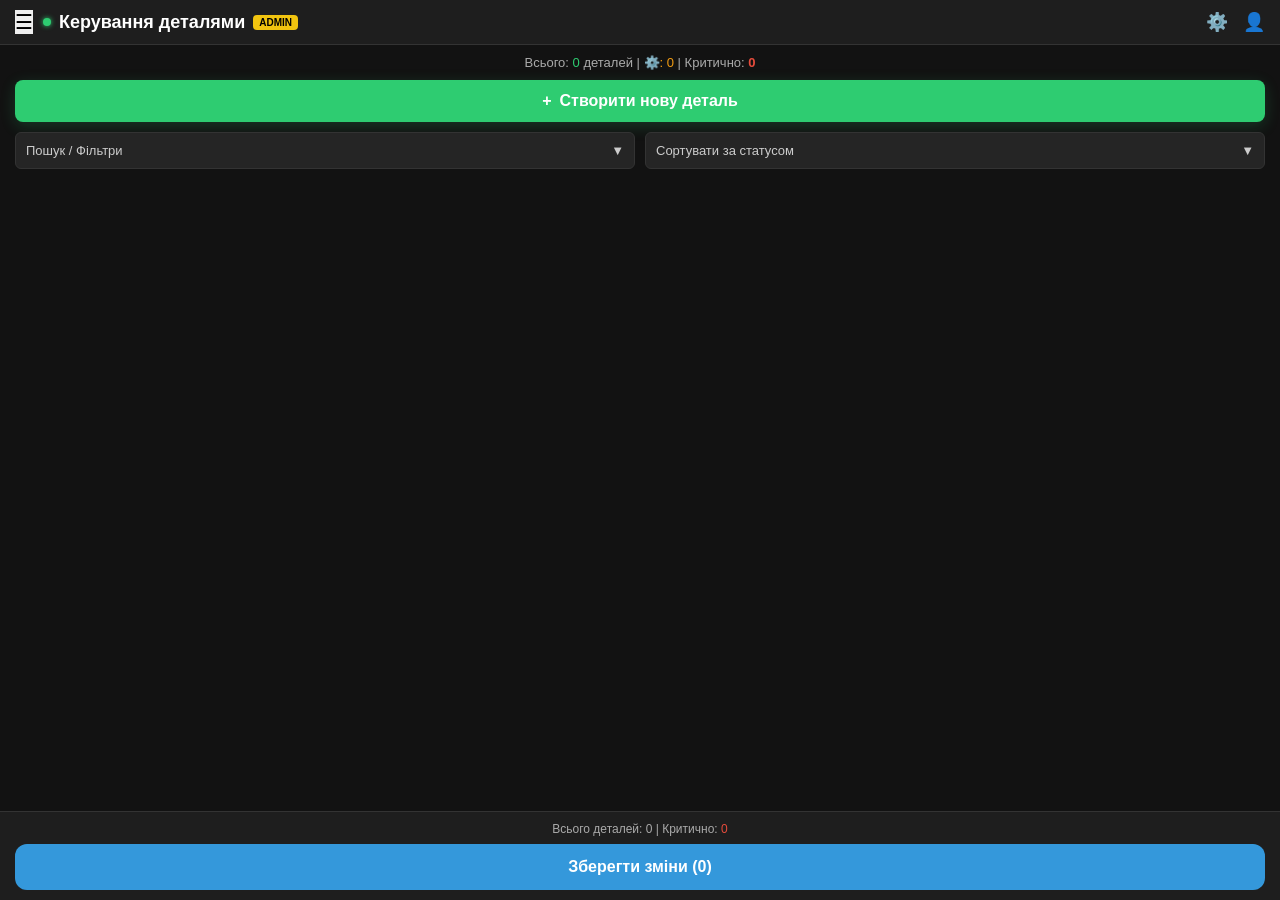
==== commit a6aad073: "feat: Implement parts management with new UI, styling, and CRUD operations for parts." ====
--- a/parts.html
+++ b/parts.html
@@ -66,7 +66,7 @@
     <!-- Floating Footer -->
     <div class="floating-footer">
         <div class="footer-info">
-            Всього деталей: <span id="footerTotal">0</span> | &lt;cite&gt;: 0 | Критично: <span id="footerCrit"
+            Всього деталей: <span id="footerTotal">0</span> | Критично: <span id="footerCrit"
                 style="color:#e74c3c">0</span>
         </div>
         <button class="save-changes-btn" id="bulkSaveBtn">
--- a/css/parts.css
+++ b/css/parts.css
@@ -1,10 +1,8 @@
 /* --- GLOBAL PAGE SETUP --- */
 body {
     background-color: #121212 !important;
-    /* Глибокий чорний */
     color: #ffffff;
     padding-bottom: 100px;
-    /* Місце для футера */
 }
 
 /* --- HEADER --- */
@@ -83,7 +81,6 @@
 .create-btn-large {
     width: 100%;
     background-color: #2ecc71;
-    /* Яскравий зелений */
     color: white;
     padding: 12px;
     border-radius: 8px;
@@ -117,125 +114,142 @@
     align-items: center;
 }
 
-/* --- PART CARD DESIGN --- */
+/* --- PART CARD DESIGN (NEW) --- */
 .part-card {
     background-color: #1e1e1e;
-    /* Темно-сірий фон картки */
     border-radius: 12px;
     padding: 12px;
-    margin: 0 15px 15px 15px;
+    margin: 0 15px 20px 15px;
+    /* Більший відступ знизу */
     border: 1px solid #333;
     position: relative;
-    box-shadow: 0 4px 6px rgba(0, 0, 0, 0.3);
-}
-
-/* Card Header */
+    box-shadow: 0 4px 8px rgba(0, 0, 0, 0.4);
+    display: flex;
+    flex-direction: column;
+    gap: 10px;
+}
+
+/* 1. Image Area */
+.part-img-container {
+    width: 100%;
+    min-height: 180px;
+    /* Половина ширини (приблизно) + запас */
+    background-color: #252525;
+    /* Темний фон для PNG */
+    border-radius: 8px;
+    overflow: hidden;
+    position: relative;
+    display: flex;
+    justify-content: center;
+    align-items: center;
+    border: 1px solid #2a2a2a;
+}
+
+.part-img {
+    width: 100%;
+    height: auto;
+    max-height: 300px;
+    /* Щоб не було надто високим */
+    object-fit: contain;
+    /* Зберігає пропорції */
+    display: block;
+    opacity: 0;
+    transition: opacity 0.3s ease;
+}
+
+.part-img.loaded {
+    opacity: 1;
+}
+
+/* Fallback Icon (Wrench) */
+.part-fallback-icon {
+    font-size: 50px;
+    color: #444;
+    display: none;
+    /* JS вмикає це, якщо фото немає */
+}
+
+/* 2. Header Area (Name & ID) */
 .card-header-row {
     display: flex;
     gap: 10px;
-    align-items: center;
-    margin-bottom: 12px;
-}
-
-.checkbox-wrapper input {
-    width: 18px;
-    height: 18px;
-    accent-color: #888;
-    cursor: pointer;
-}
-
-.part-icon-box {
-    width: 40px;
-    height: 40px;
-    background: #121212;
-    border-radius: 8px;
-    display: flex;
-    align-items: center;
-    justify-content: center;
-    font-size: 20px;
-    color: #ccc;
-}
-
+    align-items: stretch;
+    /* Розтягуємо дочірні елементи на всю висоту */
+    justify-content: space-between;
+    min-height: 50px;
+    /* Можна задати мінімальну висоту для естетики */
+}
+
+/* Оновлюємо цей клас */
 .part-titles {
     flex-grow: 1;
-    overflow: hidden;
-}
-
+    min-width: 0;
+
+    /* Додаємо Flexbox для центрування всередині блоку */
+    display: flex;
+    flex-direction: column;
+    /* Розміщуємо Назву над ID */
+    justify-content: center;
+    /* Центруємо по вертикалі */
+}
+
+/* Додатково можна прибрати відступи, які можуть заважати центруванню */
 .part-name {
-    font-size: 16px;
-    font-weight: bold;
-    color: #fff;
     margin-bottom: 2px;
-    white-space: nowrap;
-    overflow: hidden;
-    text-overflow: ellipsis;
+    /* Мінімальний відступ між назвою та ID */
+    line-height: 1.2;
 }
 
 .part-id {
     font-size: 11px;
     color: #666;
     font-family: monospace;
+    background: #181818;
+    padding: 2px 5px;
+    border-radius: 4px;
+    display: inline-block;
 }
 
 .card-actions {
     display: flex;
     flex-direction: column;
-    gap: 5px;
+    gap: 8px;
+    flex-shrink: 0;
+    /* Кнопки не стискаються */
+}
+
+.edit-icon-btn,
+.menu-icon-btn {
+    background: #2c2c2e;
+    border: 1px solid #3a3a3c;
+    color: #fff;
+    width: 32px;
+    height: 32px;
+    border-radius: 6px;
+    font-size: 16px;
+    cursor: pointer;
+    display: flex;
+    align-items: center;
+    justify-content: center;
 }
 
 .edit-icon-btn {
     color: #f39c12;
-    background: none;
-    border: none;
-    font-size: 16px;
-    cursor: pointer;
 }
 
 .menu-icon-btn {
     color: #3498db;
-    background: none;
-    border: none;
-    font-size: 16px;
-    cursor: pointer;
-}
-
-/* Grid Info */
+}
+
+/* 3. Info Grid */
 .info-grid {
     display: grid;
     grid-template-columns: 1fr 1fr;
-    /* Дві колонки */
     gap: 8px;
     background: #181818;
-    /* Ще темніший підфон */
-    padding: 8px;
+    padding: 10px;
     border-radius: 8px;
     border: 1px solid #2a2a2a;
-    margin-bottom: 10px;
-}
-
-/* Додаткові стилі для посилань */
-.part-link {
-    color: #3498db;
-    /* Синій колір, як у інших кнопок */
-    text-decoration: none;
-    /* Прибираємо підкреслення */
-
-    /* Магія для трьох крапок */
-    white-space: nowrap;
-    overflow: hidden;
-    text-overflow: ellipsis;
-
-    display: block;
-    /* Важливо для коректної роботи ellipsis всередині flex */
-    max-width: 100%;
-    /* Обмежуємо ширину, щоб не ламало верстку */
-    flex: 1;
-    /* Займає весь вільний простір після іконки */
-}
-
-/* Підкреслення при наведенні (опціонально) */
-.part-link:hover {
-    text-decoration: underline;
 }
 
 .info-item {
@@ -256,33 +270,41 @@
     text-align: center;
 }
 
-/* Price Row */
+.part-link {
+    color: #3498db;
+    text-decoration: none;
+    white-space: nowrap;
+    overflow: hidden;
+    text-overflow: ellipsis;
+    display: block;
+    max-width: 100%;
+    flex: 1;
+}
+
+/* 4. Stats & Footer */
 .price-row {
     display: flex;
     justify-content: space-between;
     font-size: 12px;
     color: #ccc;
-    padding: 0 5px 8px 5px;
-    border-bottom: 1px solid #333;
-    margin-bottom: 8px;
-}
-
-/* Progress Bar */
+    padding: 0 5px;
+}
+
 .progress-section {
-    margin-bottom: 8px;
+    margin-top: 5px;
 }
 
 .progress-bg {
     width: 100%;
-    height: 6px;
+    height: 8px;
     background: #333;
-    border-radius: 3px;
+    border-radius: 4px;
     overflow: hidden;
 }
 
 .progress-fill {
     height: 100%;
-    border-radius: 3px;
+    border-radius: 4px;
     transition: width 0.3s;
 }
 
@@ -298,14 +320,16 @@
     background: #e74c3c;
 }
 
-/* Card Footer Stats */
 .card-footer-stats {
-    font-size: 11px;
+    font-size: 12px;
     color: #ddd;
     display: flex;
     flex-wrap: wrap;
     gap: 5px;
     align-items: center;
+    margin-top: 5px;
+    padding-top: 8px;
+    border-top: 1px solid #333;
 }
 
 .stat-val {
@@ -334,7 +358,7 @@
     color: #e74c3c;
 }
 
-/* --- FLOATING FOOTER --- */
+/* Floating Footer */
 .floating-footer {
     position: fixed;
     bottom: 0;
@@ -356,17 +380,15 @@
 .save-changes-btn {
     width: 100%;
     background: #3498db;
-    /* Синій */
     color: white;
     padding: 14px;
     border-radius: 12px;
     font-size: 16px;
     font-weight: bold;
     border: none;
-    box-shadow: 0 0 15px rgba(52, 152, 219, 0.3);
-}
-
-/* Form Styles Override */
+}
+
+/* Form */
 .form-view {
     background-color: #121212;
 }
